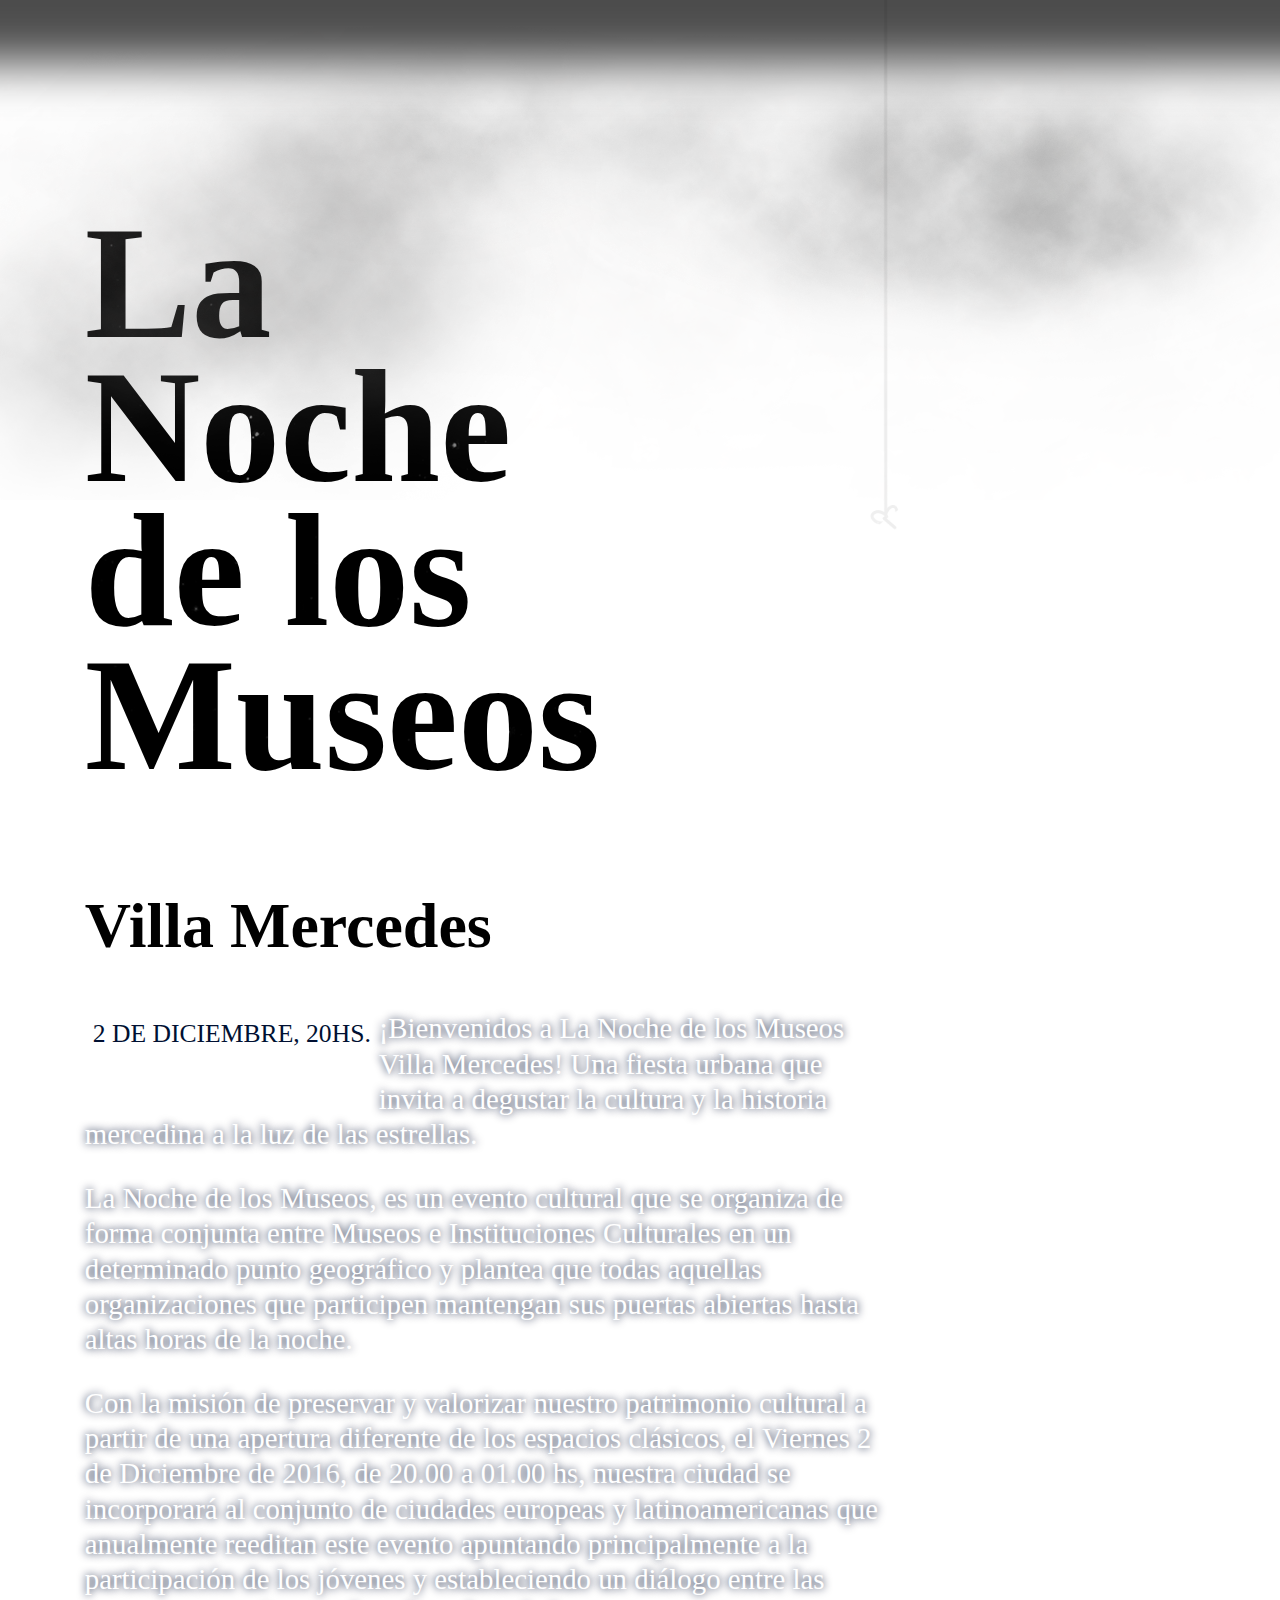
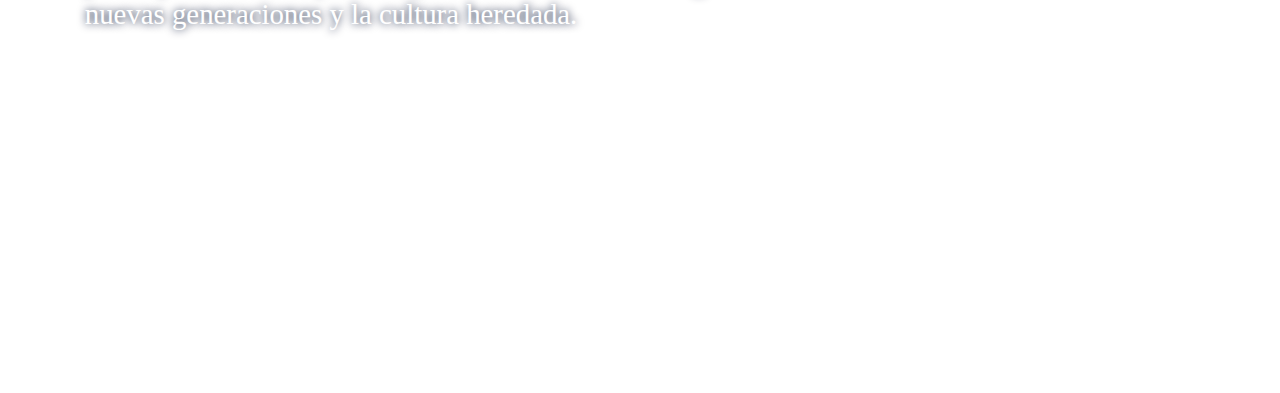
==== home.html @ 5f35c6ba "More files" ====
﻿<!DOCTYPE html>
<html>
<head>
    <title></title>
    <meta charset="utf-8" />
    <link href="css/home.min.css?v1.3" rel="stylesheet" />

</head>
<body>
    <div class="headerShadow"></div>
    <div id="moon">
        <div class="layer" data-depth="1"><img src="img/ropeMoon.png" /></div>
    </div>

    <div id="skyAnimation">
        <div class="scene">
            <div class="layer" data-depth="0.3"><div class="stars stars1"></div></div>
            <!--<div class="stars stars2"></div>-->
            <div class="clouds clouds1"></div>
            <!--<div class="clouds clouds2"></div>-->
        </div>
    </div>

    <div id="homePage" class="page overflow-auto">

        <header class="text-white nmFontFamily text-uppercase">
            <h1 class="no-margin">La <br>Noche <br>de los <br>Museos</h1>
            <h2 class="no-margin">Villa Mercedes</h2>
        </header>

        <section id="date">
            2 de Diciembre, 20hs.
        </section>
        <div class="clr"></div>

        <section id="description">
            <p><b>¡Bienvenidos a La Noche de los Museos Villa Mercedes!</b> Una fiesta urbana que invita a degustar la cultura y la historia mercedina a la luz de las estrellas.</p>
            <p>La <b>Noche de los Museos</b>, es un evento cultural que se organiza de forma conjunta entre Museos e Instituciones Culturales en un determinado punto geográfico y plantea que todas aquellas organizaciones que participen mantengan sus puertas abiertas hasta altas horas de la noche.</p>
            <p>Con la misión de preservar y valorizar nuestro patrimonio cultural a partir de una apertura diferente de los espacios clásicos, el <b>Viernes 2 de Diciembre de 2016</b>, de <b>20.00 a 01.00 hs</b>, nuestra ciudad se incorporará al conjunto de ciudades europeas y latinoamericanas que anualmente reeditan este evento apuntando principalmente a la participación de los jóvenes y estableciendo un diálogo entre las nuevas generaciones y la cultura heredada.</p>
            <p></p>
        </section>

        <div id="muppets">
            <img src="img/muppets/escudoMunicipalBlanco-02.png" />
            <img src="img/muppets/escudoUNViMe-White.png" />
            <img src="img/muppets/logoGestion-02.png" />
        </div>
    </div>


    <!-- #region Page JS -->
    <script src="js/home.min.js?v1.0"></script>
    <script>
        (function (i, s, o, g, r, a, m) {
            i['GoogleAnalyticsObject'] = r; i[r] = i[r] || function () {
                (i[r].q = i[r].q || []).push(arguments)
            }, i[r].l = 1 * new Date(); a = s.createElement(o),
            m = s.getElementsByTagName(o)[0]; a.async = 1; a.src = g; m.parentNode.insertBefore(a, m)
        })(window, document, 'script', 'https://www.google-analytics.com/analytics.js', 'ga');

        ga('create', 'UA-70674159-4', 'auto');
        ga('send', 'pageview');

    </script>
    <!-- #endregion -->

</body>

</html>
---- css/home.min.css ----
﻿.headerShadow{position:absolute;z-index:100;top:0;left:-.5rem;right:0;height:0;transform-origin:top left;transform:rotate(0deg);background:rgba(0,16,50,.7);box-shadow:0 0 3rem 4rem rgba(0,0,0,.7);}#skyAnimation{position:absolute;top:0;left:0;right:0;bottom:0;}#skyAnimation .scene{width:100%;height:100%;}#skyAnimation .scene .layer{height:100%;width:100%;}#skyAnimation .stars{position:absolute;background-image:url("../img/stars2.png");background-repeat:repeat;width:100%;height:100%;}#skyAnimation .stars1{transform:scale(1);animation:pulsate 2s ease;opacity:.5;animation-iteration-count:infinite;}#skyAnimation .stars2{transform:scale(-1);animation:pulsate 5s ease;opacity:.6;animation-iteration-count:infinite;}#skyAnimation .clouds{position:absolute;top:0;left:0;right:0;bottom:0;width:100%;height:100%;display:block;}#skyAnimation .clouds1{background:transparent url("../img/clouds1.png") repeat-x top center;animation:move-clouds-back 200s linear infinite;}#skyAnimation .clouds2{background:transparent url("../img/clouds2.png") repeat top center;opacity:.2;animation:move-clouds-back 350s linear infinite;}#moon{width:100%;height:100%;top:-6rem;left:0;}#moon .layer{height:100%;}#moon .layer>img{height:100%;transform-origin:top center;animation:ropeMoonSwing 10s ease-in-out infinite;position:absolute;top:0;right:10%;}@keyframes ropeMoonSwing{20%{transform:rotate3d(0,0,1,4deg);}40%{transform:rotate3d(0,0,1,-6deg);}60%{transform:rotate3d(0,0,1,3deg);}80%{transform:rotate3d(0,0,1,-2deg);}100%{transform:rotate3d(0,0,1,0deg);}}#homePage{padding:6rem 4.8rem 2rem 4.8rem;}#homePage>header{margin-bottom:2rem;}#homePage>header>h1{font-size:10rem;line-height:9rem;transition:.6s all;}#homePage>header>h2{font-size:4rem;line-height:4rem;transition:.3s all;}#homePage section#date{background:#fff;padding:.5rem;color:#001032;font-size:1.6rem;text-transform:uppercase;float:left;margin-bottom:2rem;}#homePage section#description{font-size:1.8rem;color:#fff;line-height:2.2rem;font-weight:200;max-width:50rem;text-shadow:0 0 .5rem #001032;padding-bottom:3rem;}#homePage div#muppets{margin:5rem 0 1rem 0;}#homePage div#muppets>img{display:inline-block;max-width:25%;max-height:8rem;margin:0 1rem 1rem 0;}@media(max-width:1024px){#homePage>header>h1{font-size:6rem;line-height:5rem;}#homePage>header>h2{font-size:2rem;line-height:2rem;}}@keyframes pulsate{0%{opacity:0;}50%{opacity:1;}100%{opacity:0;}}@-webkit-keyframes pulsate{0%{opacity:0;}50%{opacity:1;}100%{opacity:0;}}@keyframes move-twink-back{from{background-position:0 0;}to{background-position:-10000px 5000px;}}@-webkit-keyframes move-twink-back{from{background-position:0 0;}to{background-position:-10000px 5000px;}}@-moz-keyframes move-twink-back{from{background-position:0 0;}to{background-position:-10000px 5000px;}}@-ms-keyframes move-twink-back{from{background-position:0 0;}to{background-position:-10000px 5000px;}}@keyframes move-clouds-back{from{background-position:0 0;}to{background-position:10000px 0;}}@-webkit-keyframes move-clouds-back{from{background-position:0 0;}to{background-position:10000px 0;}}@-moz-keyframes move-clouds-back{from{background-position:0 0;}to{background-position:10000px 0;}}@-ms-keyframes move-clouds-back{from{background-position:0;}to{background-position:10000px 0;}}
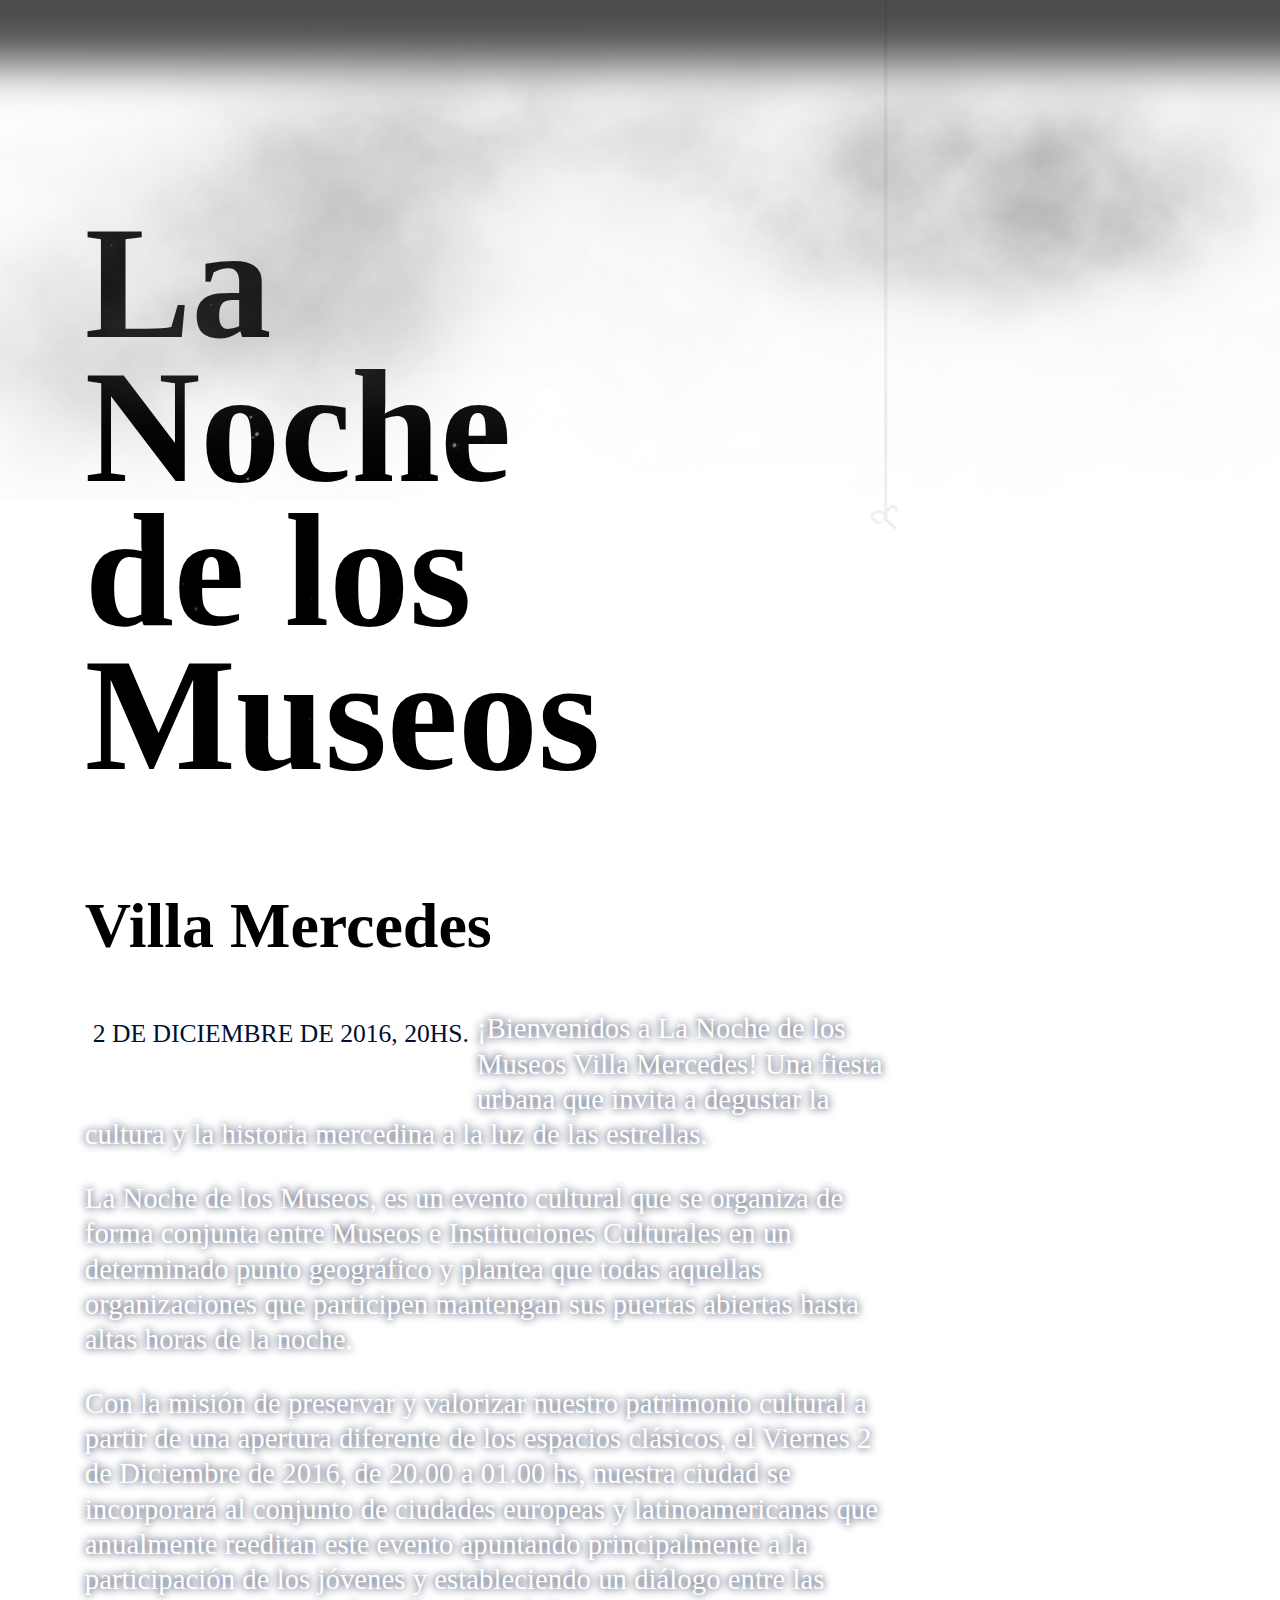
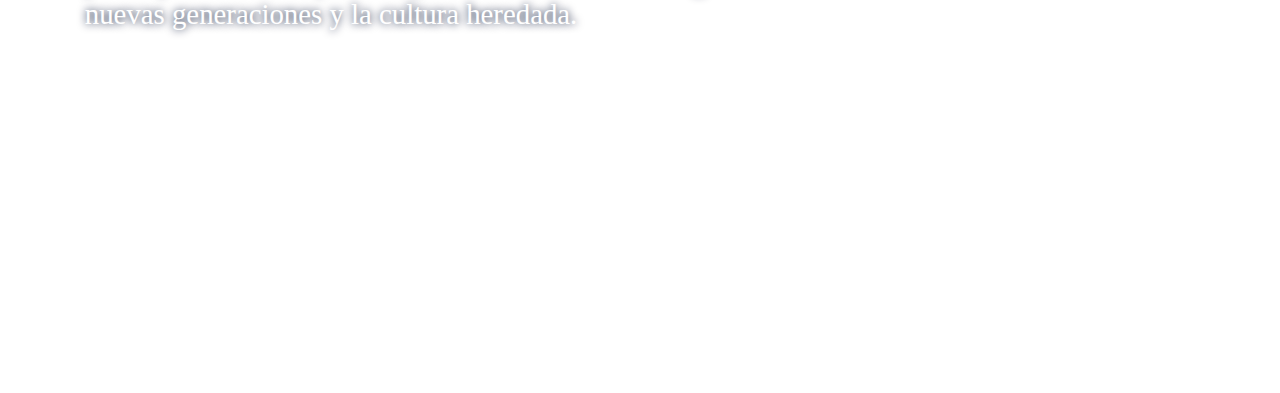
==== commit 716ec80a: "Update home.html" ====
--- a/home.html
+++ b/home.html
@@ -29,7 +29,7 @@
         </header>
 
         <section id="date">
-            2 de Diciembre, 20hs.
+            2 de Diciembre de 2016, 20hs.
         </section>
         <div class="clr"></div>
 
